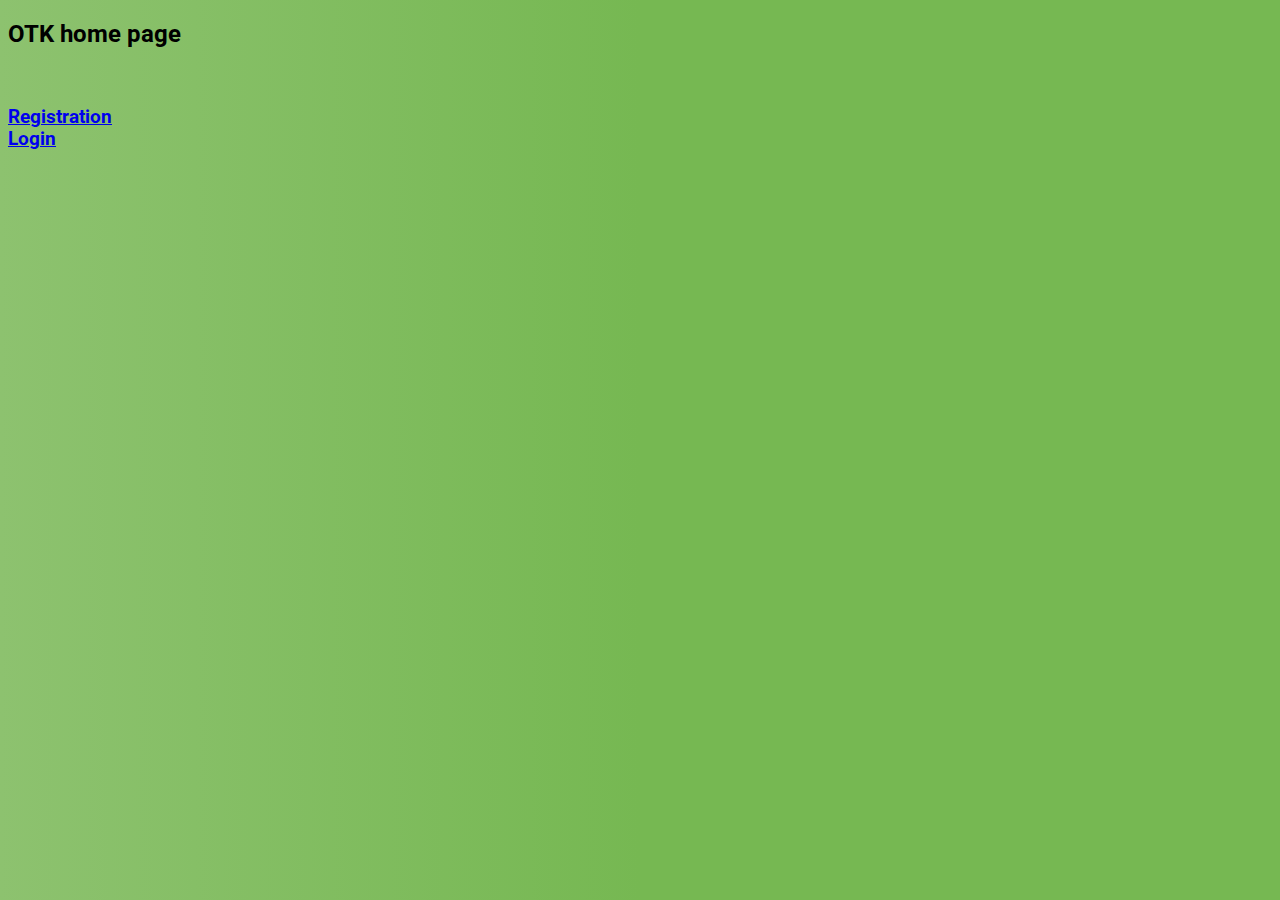
==== otk/target/classes/static/index.html @ ceb3e502 "Add files via upload" ====
<!DOCTYPE html>
<html lang="en" xmlns:th="http://www.thymeleaf.org">
<head>
    <meta charset="UTF-8">
    <title>OTK home</title>
    <link rel="stylesheet" href="css/style.css">
</head>
<body>
<h2>OTK home page</h2>
<br>
<form>
<h3>
    <a href="register">Registration</a><br>
    <a href="login">Login</a><br>
</h3>
</form>
</body>
</html>
---- otk/target/classes/static/css/style.css ----
@import url(https://fonts.googleapis.com/css?family=Roboto:300);

.login-page {
    width: 360px;
    padding: 8% 0 0;
    margin: auto;
}
.form {
    position: relative;
    z-index: 1;
    background: #FFFFFF;
    max-width: 360px;
    margin: 0 auto 100px;
    padding: 45px;
    text-align: center;
    box-shadow: 0 0 20px 0 rgba(0, 0, 0, 0.2), 0 5px 5px 0 rgba(0, 0, 0, 0.24);
}
.form input {
    font-family: "Roboto", sans-serif;
    outline: 0;
    background: #f2f2f2;
    width: 100%;
    border: 0;
    margin: 0 0 15px;
    padding: 15px;
    box-sizing: border-box;
    font-size: 14px;
}
.form button {
    font-family: "Roboto", sans-serif;
    text-transform: uppercase;
    outline: 0;
    background: #8caf4e;
    width: 100%;
    border: 0;
    padding: 15px;
    color: #FFFFFF;
    font-size: 14px;
    -webkit-transition: all 0.3 ease;
    transition: all 0.3 ease;
    cursor: pointer;
}
.form button:hover,.form button:active,.form button:focus {
    background: #43A047;
}
.form .message {
    margin: 15px 0 0;
    color: #b3b3b3;
    font-size: 12px;
}
.form .message a {
    color: #4CAF50;
    text-decoration: none;
}
.form .register-form {
    display: none;
}
.container {
    position: relative;
    z-index: 1;
    max-width: 300px;
    margin: 0 auto;
}
.container:before, .container:after {
    content: "";
    display: block;
    clear: both;
}
.container .info {
    margin: 50px auto;
    text-align: center;
}
.container .info h1 {
    margin: 0 0 15px;
    padding: 0;
    font-size: 36px;
    font-weight: 300;
    color: #1a1a1a;
}
.container .info span {
    color: #4d4d4d;
    font-size: 12px;
}
.container .info span a {
    color: #000000;
    text-decoration: none;
}
.container .info span .fa {
    color: #EF3B3A;
}
body {
    background: #76b852; /* fallback for old browsers */
    background: rgb(141,194,111);
    background: linear-gradient(90deg, rgba(141,194,111,1) 0%, rgba(118,184,82,1) 50%);
    font-family: "Roboto", sans-serif;
    -webkit-font-smoothing: antialiased;
    -moz-osx-font-smoothing: grayscale;
}
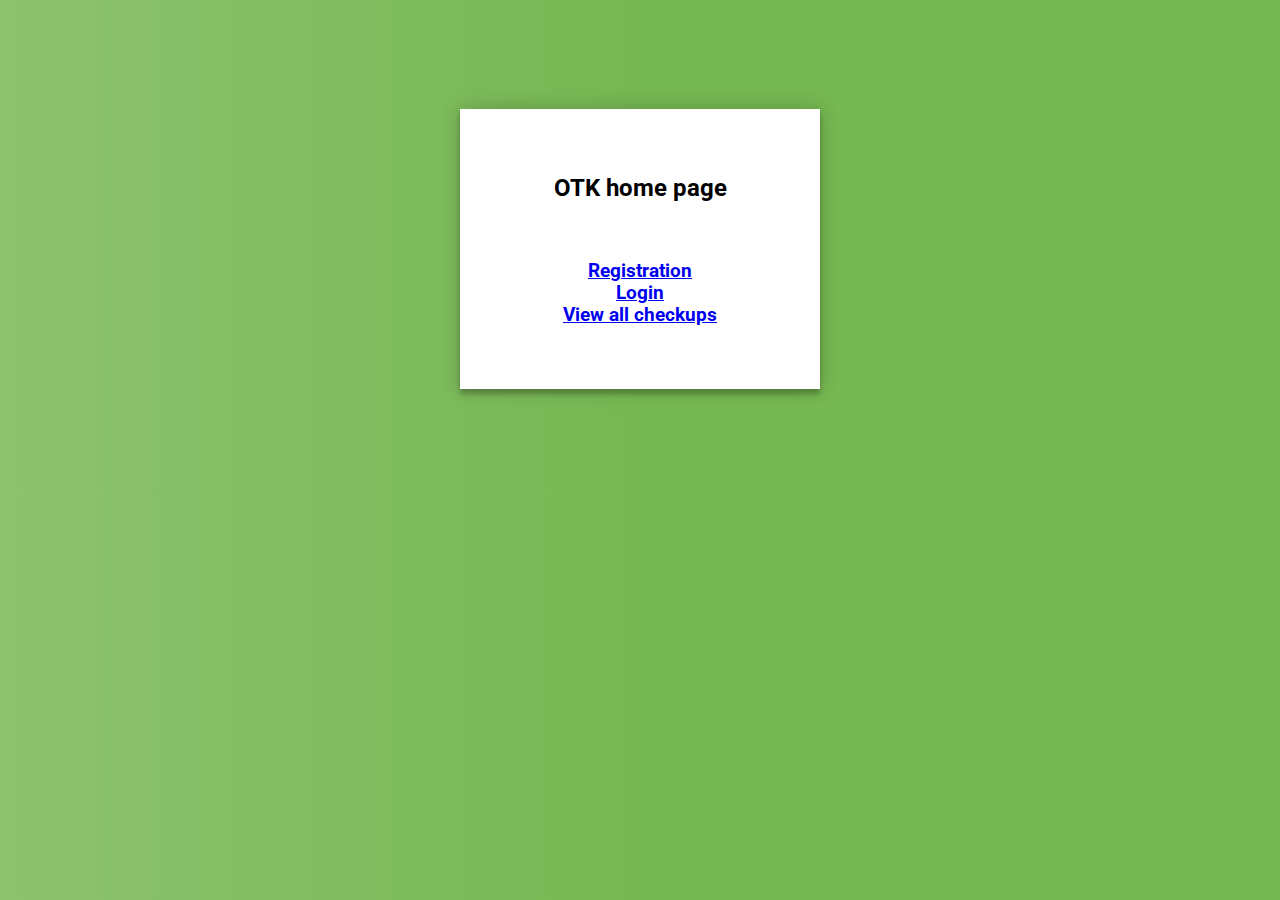
==== commit fe7357d2: "Add files via upload" ====
--- a/otk/target/classes/static/index.html
+++ b/otk/target/classes/static/index.html
@@ -6,13 +6,16 @@
     <link rel="stylesheet" href="css/style.css">
 </head>
 <body>
-<h2>OTK home page</h2>
-<br>
-<form>
+
+<div class="login-page">
+    <div class="form">
+    <h2>OTK home page</h2><br>
 <h3>
     <a href="register">Registration</a><br>
     <a href="login">Login</a><br>
+    <a href="checkups">View all checkups</a><br>
 </h3>
-</form>
+</div>
+</div>
 </body>
 </html>
